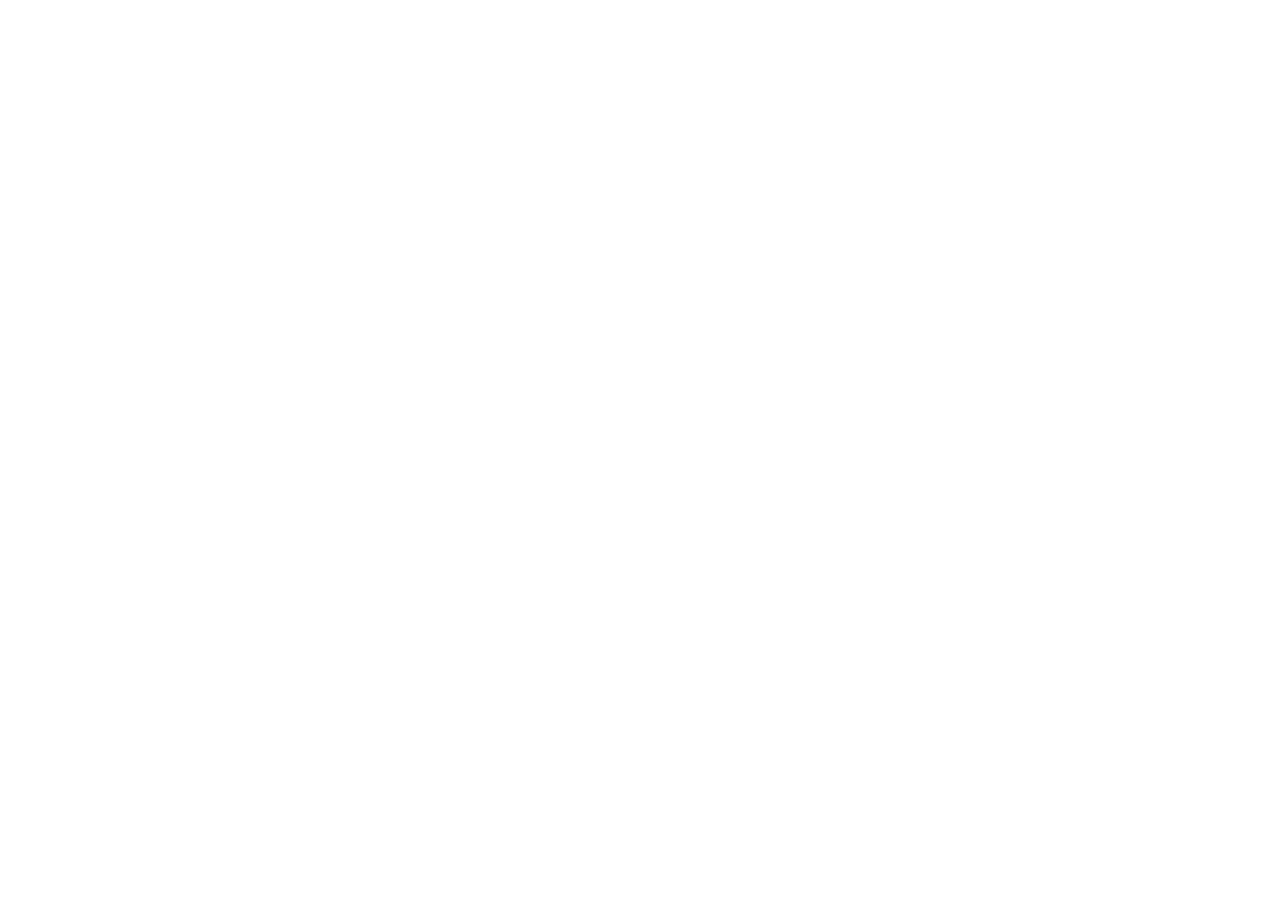
==== Develop/index.html @ fe909d0b "Added challenge materials and README" ====
<!DOCTYPE html>
<html lang="en">
  <head>
    <meta charset="UTF-8" />
    <meta name="viewport" content="width=device-width, initial-scale=1.0" />
    <meta http-equiv="X-UA-Compatible" content="ie=edge" />
    <title>My First Blog</title>

    <link rel="stylesheet" href="./assets/css/styles.css" />
    <link rel="stylesheet" href="./assets/css/form.css" />

    <script defer src="./assets/js/logic.js" type="text/javascript"></script>
    <script defer src="./assets/js/form.js" type="text/javascript"></script>
  </head>
<body>
  <!-- TODO: Create landing page elements -->
</body>
</html>
---- Develop/assets/css/styles.css ----
/*
  Resets
*/
*,
*:before,
*:after {
  margin: 0;
  padding: 0;
  box-sizing: border-box;
}

html {
  height: 100%;
}

body {
  min-height: 100%;
  line-height: 1;
  font-family: sans-serif;
}

​h1,
h2,
h3,
h4,
h5,
h6 {
  font-size: 100%;
}

​input,
select,
option,
optgroup,
textarea,
button,
pre,
code {
  font-size: 100%;
  font-family: inherit;
}

​ol,
ul {
  list-style: none;
}

/*
  General Styles
*/
/*
  Universal
*/
:root {
  --light: #fff;
  --light-accent: #f9f9fb;
  --dark: #000;
  --dark-accent: #222;
  --dark-accent-action: #111;
  --action: #563d7c;
  --action-accent: #8570a5;
  --disabled: #aaa;
  --error: #ff0022;
  --circle-color: #ffb100;
}

* {
  transition: background-color ease-in .5s;
}

/*
  Tags
*/
header {
  display: flex;
  flex-flow: row wrap;
  justify-content: space-between;
}

header,
footer {
  padding: 2rem;
}

main {
  height: calc(100vh - 6rem);
  display: flex;
  justify-content: center;
  align-items: stretch;
  border-top: double 1rem;
}

/*
  Classes
*/
.dark header,
.dark footer {
  background-color: var(--dark);
  color: var(--light);
}


.dark main {
  background-color: var(--dark-accent);
  color: var(--light);
  border-top: solid .5rem var(--disabled);
}

.light header,
.light footer {
  background-color: var(--light);
  color: var(--dark);
}

.light main {
  background-color: var(--light-accent);
  color: var(--dark);
}

/*
  IDs
*/
#toggle {
  font-size: 1.52em;
  margin: 0;
  padding: 0;
  background: transparent;
  border: none;
  cursor: pointer;
  text-shadow: 0px 0px .5rem var(--light-accent);
}
---- Develop/assets/css/form.css ----
/*
  Form Styles
*/

/*
  Tags
*/
aside {
  background: linear-gradient(
    var(--light-accent), 
    var(--circle-color), 
    var(--dark-accent)
  );
  clip-path: circle(20rem at center);
  display: flex;
  justify-content: center;
  align-items: center;
}

aside, 
section {
  flex: 1 1 50%;
}

aside > h2 {
  font-size: 4rem;
  color: white;
  text-shadow: 1px 1px 1px var(--dark-accent);
}

form {
  display: flex;
  flex-flow: column wrap;
  position: relative;
}

form > *:not(label) {
  margin: 1rem 0;
  padding: 0.5rem;
}

h2 {
  text-align: center;
  font-size: 2rem;
  margin-bottom: 2rem;
}

input[type=submit] {
  padding: 1rem;
  cursor: pointer;
  font-weight: bold;
  font-size: 1rem;
  background-color: var(--dark);
  color: var(--light);
}

input[type=submit]:active {
  box-shadow: 1px 1px 1px 1px rgba(0, 0, 0, .5);
  background-color: var(--dark-accent);
}

input[type=submit]:hover {
  border-style: inset;
  background-color: var(--dark-accent-action);
}

input,
textarea {
  border-radius: 4px;
  border-width: 1px;
  font-size: 1rem;
  background-color: var(--light-accent);
}

section {
  padding: 2rem;
  display: flex;
  align-items: stretch;
  flex-flow: column wrap;
  justify-content: center;
  border-left: double 1rem;
}

/*
  Classes
*/
.dark section {
  border-left: solid .5rem var(--disabled);
}

/*
  IDs
*/
#error {
  color: var(--error);
  opacity: .75;
  position: absolute;
  bottom: -2rem;
}
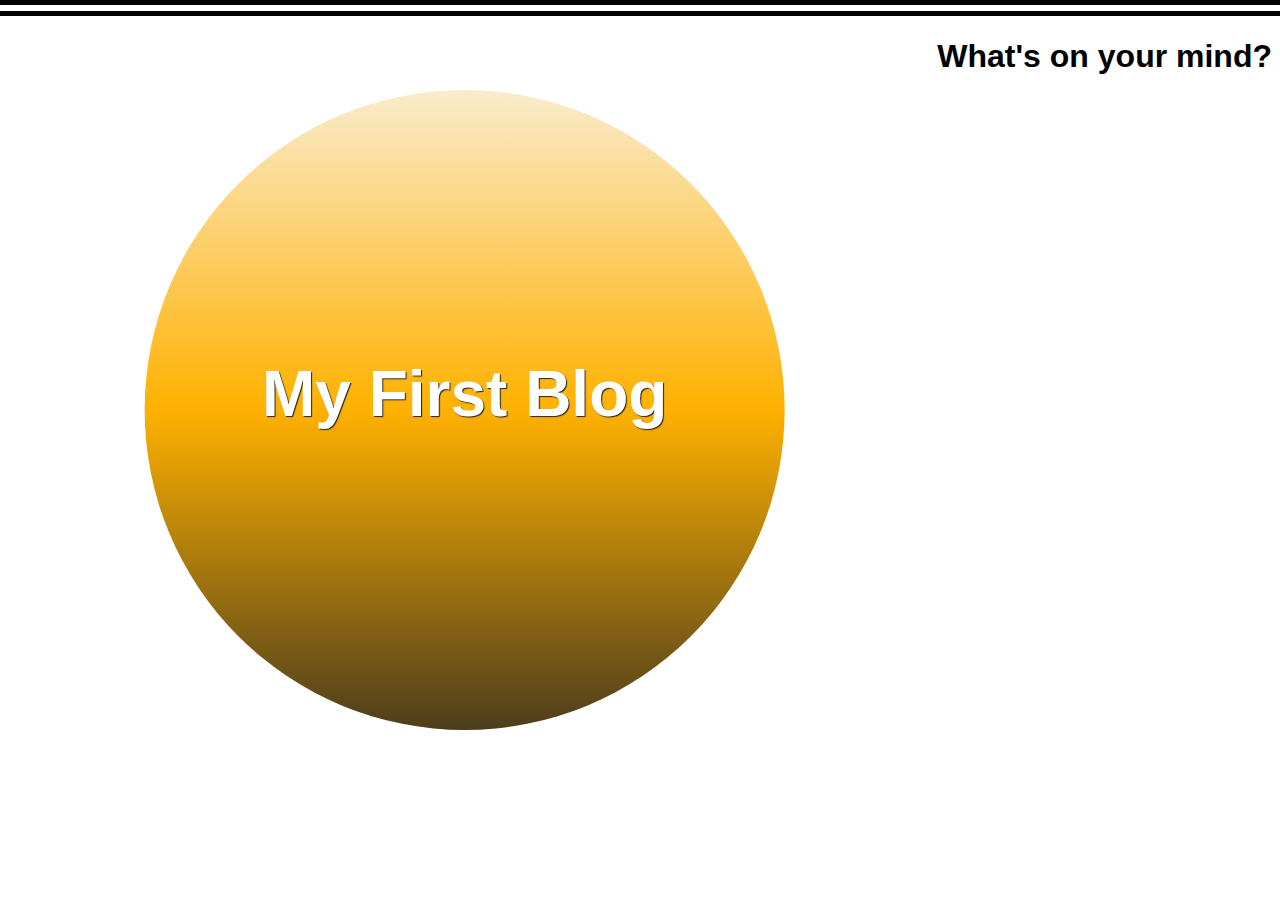
==== commit bcfea311: "added ul and li elements to blog html, added aside and form tags to index.html" ====
--- a/Develop/index.html
+++ b/Develop/index.html
@@ -1,18 +1,30 @@
 <!DOCTYPE html>
 <html lang="en">
-  <head>
-    <meta charset="UTF-8" />
-    <meta name="viewport" content="width=device-width, initial-scale=1.0" />
-    <meta http-equiv="X-UA-Compatible" content="ie=edge" />
-    <title>My First Blog</title>
 
-    <link rel="stylesheet" href="./assets/css/styles.css" />
-    <link rel="stylesheet" href="./assets/css/form.css" />
+<head>
+  <meta charset="UTF-8" />
+  <meta name="viewport" content="width=device-width, initial-scale=1.0" />
+  <meta http-equiv="X-UA-Compatible" content="ie=edge" />
+  <title>My First Blog</title>
 
-    <script defer src="./assets/js/logic.js" type="text/javascript"></script>
-    <script defer src="./assets/js/form.js" type="text/javascript"></script>
-  </head>
+  <link rel="stylesheet" href="./assets/css/styles.css" />
+  <link rel="stylesheet" href="./assets/css/form.css" />
+
+  <script defer src="./assets/js/logic.js" type="text/javascript"></script>
+  <script defer src="./assets/js/form.js" type="text/javascript"></script>
+</head>
+
 <body>
   <!-- TODO: Create landing page elements -->
+
+  <main>
+    <aside>
+      <h2> My First Blog </h2>
+    </aside>
+    <form>
+      <h2> What's on your mind? </h2>
+    </form>
+  </main>
 </body>
-</html>
+
+</html>